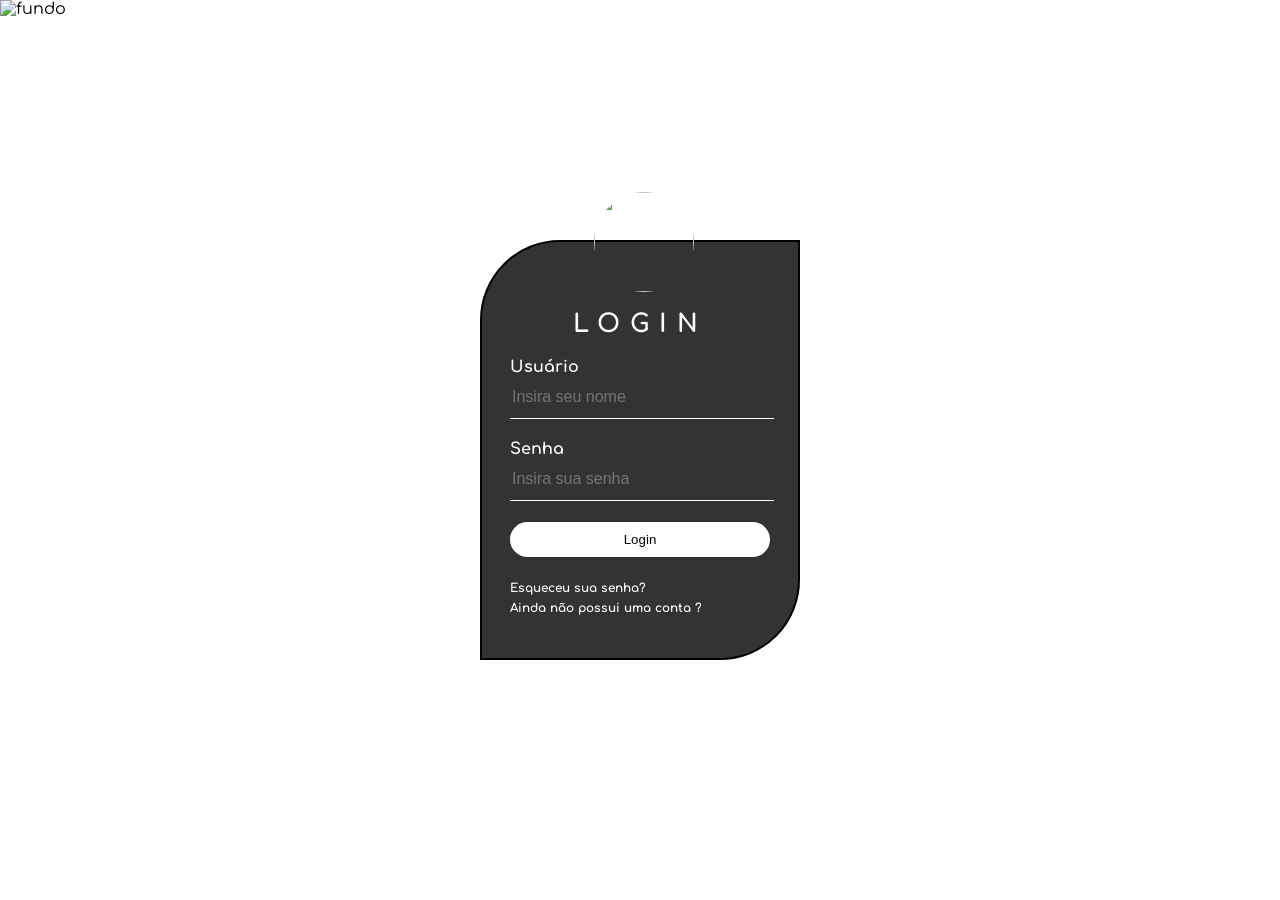
==== index.html @ 4b621ec4 "projetoWeb" ====
<!DOCTYPE html>
<html lang="en">
<head>
    <link rel="stylesheet" type="text/css" href="estilo.css">
    <link href="https://fonts.googleapis.com/css?family=Comfortaa" rel="stylesheet">
    <meta charset="utf-8"> 
    <title>Tela de Login</title>
</head>
<body>
    <div class="imagem">
        <img src="C:\Users\usuario\Desktop\sistemaWeb\login\fotoLoginFundo.jpg" alt="fundo">
    </div>
    <div class="login">
        <img src="C:\Users\usuario\Desktop\sistemaWeb\login\usuarioLogin.png" class="usuario" width="100" height="100" alt="">
        <h1>Login</h1>
        <form>
            <p>Usuário</p>
            <input type="text" name="" placeholder="Insira seu nome">

            <p>Senha</p>
            <input type="password" name="" placeholder="Insira sua senha">
            <input type="submit" name="" value="Login">
            <a href="#"> Esqueceu sua senha? </a>
            <br>
            <a href="#"> Ainda não possui uma conta ? </a>

        </form>
    </div>
    
</body>
</html>
---- estilo.css ----
body{
    margin: 0;
    padding: 0;
    background-size: cover;
    font-family: "Comfortaa", sans-serif;
}

.imagem {
    width: 100%;
    height: 100vh;
}

.imagem img {
    width: 100%;
    height: 100%;
}

.login {
    width:  320px;
    height: 420px;
    border: 2px solid #000;
    border-radius: 80px 0px 80px 0px;
    color: #fff;
    background-color: rgba(0, 0, 0, 0.801);
    top: 50%;
    left: 50%;
    position: absolute;
    transform: translate(-50%, -50%);
    box-sizing: border-box;
    padding: 68px 28px;
}

.usuario{
    border-radius: 50%;
    position: absolute;
    top: -50px;
    left: 112px;
}

h1 {
    margin: 0;
    padding-top: 0;
    padding-left: 0;
    padding-bottom: 20px;
    letter-spacing: 10px;
    text-transform: uppercase;
    text-align: center;
    font-size: 25px;
}

.login p {
    margin: 0;
    padding: 0;
    font-weight: bold;
}

.login input {
    width: 100%;
    margin-bottom:  21px;
}

.login input[type="text"], input[type="password"]{
    border-top: none;
    border-left: none;
    border-right: none;
    border-bottom: 1px solid white;
    background: transparent;
    outline: none;
    height: 40px;
    color: white;
    font-size: 16px;
}

.login input[type="submit"] {
    border: none;
    outline: none;
    height: 35px;
    color: #000;
    background: #fff;
    border-radius: 20px;
    transition: 0.2s;
    transition-delay: -0.1s;
}

.login input[type="submit"]:hover {
    cursor: pointer;
    color: white;
    background-color: #0c680485;
    transition: 0.2s;
    margin-top: -2px;
}

.login a{
    font-weight:  bold;
    text-decoration: none;
    font-size: 12px;
    line-height: 20px;
    color: white;
    transition: 0.2s;
}

.logina:hover {
    transition: 0.2s;
    color: #ff4d4d;
}
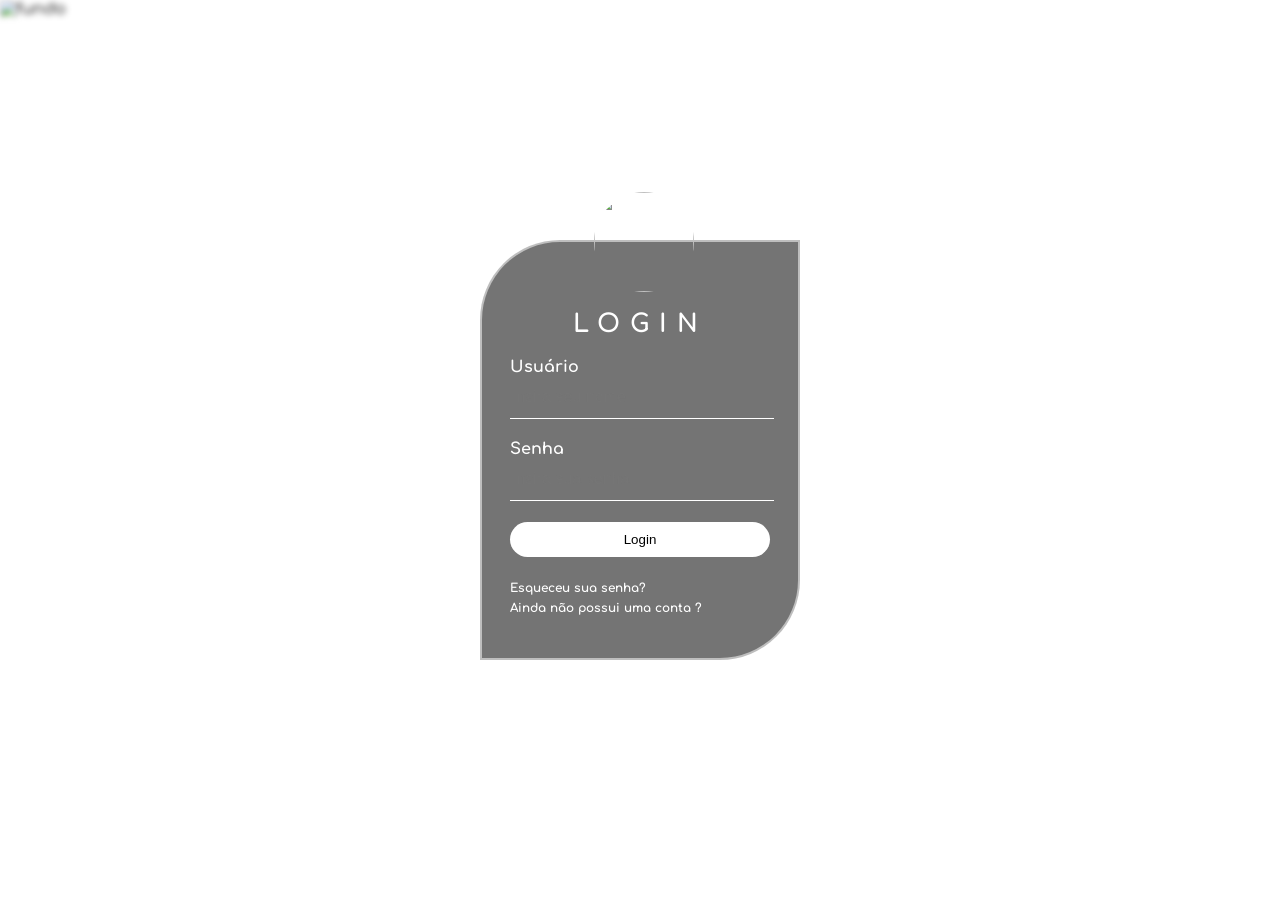
==== commit abc6afb7: "mudanças" ====
--- a/index.html
+++ b/index.html
@@ -4,14 +4,14 @@
     <link rel="stylesheet" type="text/css" href="estilo.css">
     <link href="https://fonts.googleapis.com/css?family=Comfortaa" rel="stylesheet">
     <meta charset="utf-8"> 
-    <title>Tela de Login</title>
+    <title>Login</title>
 </head>
 <body>
     <div class="imagem">
-        <img src="C:\Users\usuario\Desktop\sistemaWeb\login\fotoLoginFundo.jpg" alt="fundo">
+        <img src="https://wallpapercave.com/wp/wp4469633.jpg" alt="fundo">
     </div>
     <div class="login">
-        <img src="C:\Users\usuario\Desktop\sistemaWeb\login\usuarioLogin.png" class="usuario" width="100" height="100" alt="">
+        <img src="C:\Users\BMS\Desktop\projetoWeb\projetoWeb\cow.jpg" class="usuario" width="100" height="100" alt="">
         <h1>Login</h1>
         <form>
             <p>Usuário</p>
@@ -26,6 +26,7 @@
 
         </form>
     </div>
+
     
 </body>
 </html>
--- a/estilo.css
+++ b/estilo.css
@@ -8,6 +8,17 @@
 .imagem {
     width: 100%;
     height: 100vh;
+    filter: blur(3px);
+    transition: 0.5s ease;
+    filter: drop-shadow(0px rgb(0, 0, 255));
+}
+
+.imagem:hover {
+    width: 100%;
+    height: 100vh;
+    filter: blur(0px);
+    transition: 0.5s ease;
+
 }
 
 .imagem img {
@@ -18,16 +29,25 @@
 .login {
     width:  320px;
     height: 420px;
-    border: 2px solid #000;
+    border: 2px solid rgba(255, 255, 255, 0.534);
     border-radius: 80px 0px 80px 0px;
     color: #fff;
-    background-color: rgba(0, 0, 0, 0.801);
+    background-color: rgba(7, 7, 7, 0.555);
     top: 50%;
     left: 50%;
     position: absolute;
     transform: translate(-50%, -50%);
     box-sizing: border-box;
     padding: 68px 28px;
+    transition: 0.5s ease;
+}
+
+.login:hover {
+    transition: 0.2s;
+    color: #ff4d4d;
+    box-shadow: 8px -26px rgba(206, 19, 6, 0.884);
+    transition: 0.5s ease;
+
 }
 
 .usuario{
@@ -46,12 +66,14 @@
     text-transform: uppercase;
     text-align: center;
     font-size: 25px;
+    color: white;
 }
 
 .login p {
     margin: 0;
     padding: 0;
     font-weight: bold;
+    color: white;
 }
 
 .login input {
@@ -85,7 +107,7 @@
 .login input[type="submit"]:hover {
     cursor: pointer;
     color: white;
-    background-color: #0c680485;
+    background-color: #18066b85;
     transition: 0.2s;
     margin-top: -2px;
 }
@@ -99,10 +121,6 @@
     transition: 0.2s;
 }
 
-.logina:hover {
-    transition: 0.2s;
-    color: #ff4d4d;
-}
 
 
 
@@ -113,3 +131,4 @@
 
 
 
+
